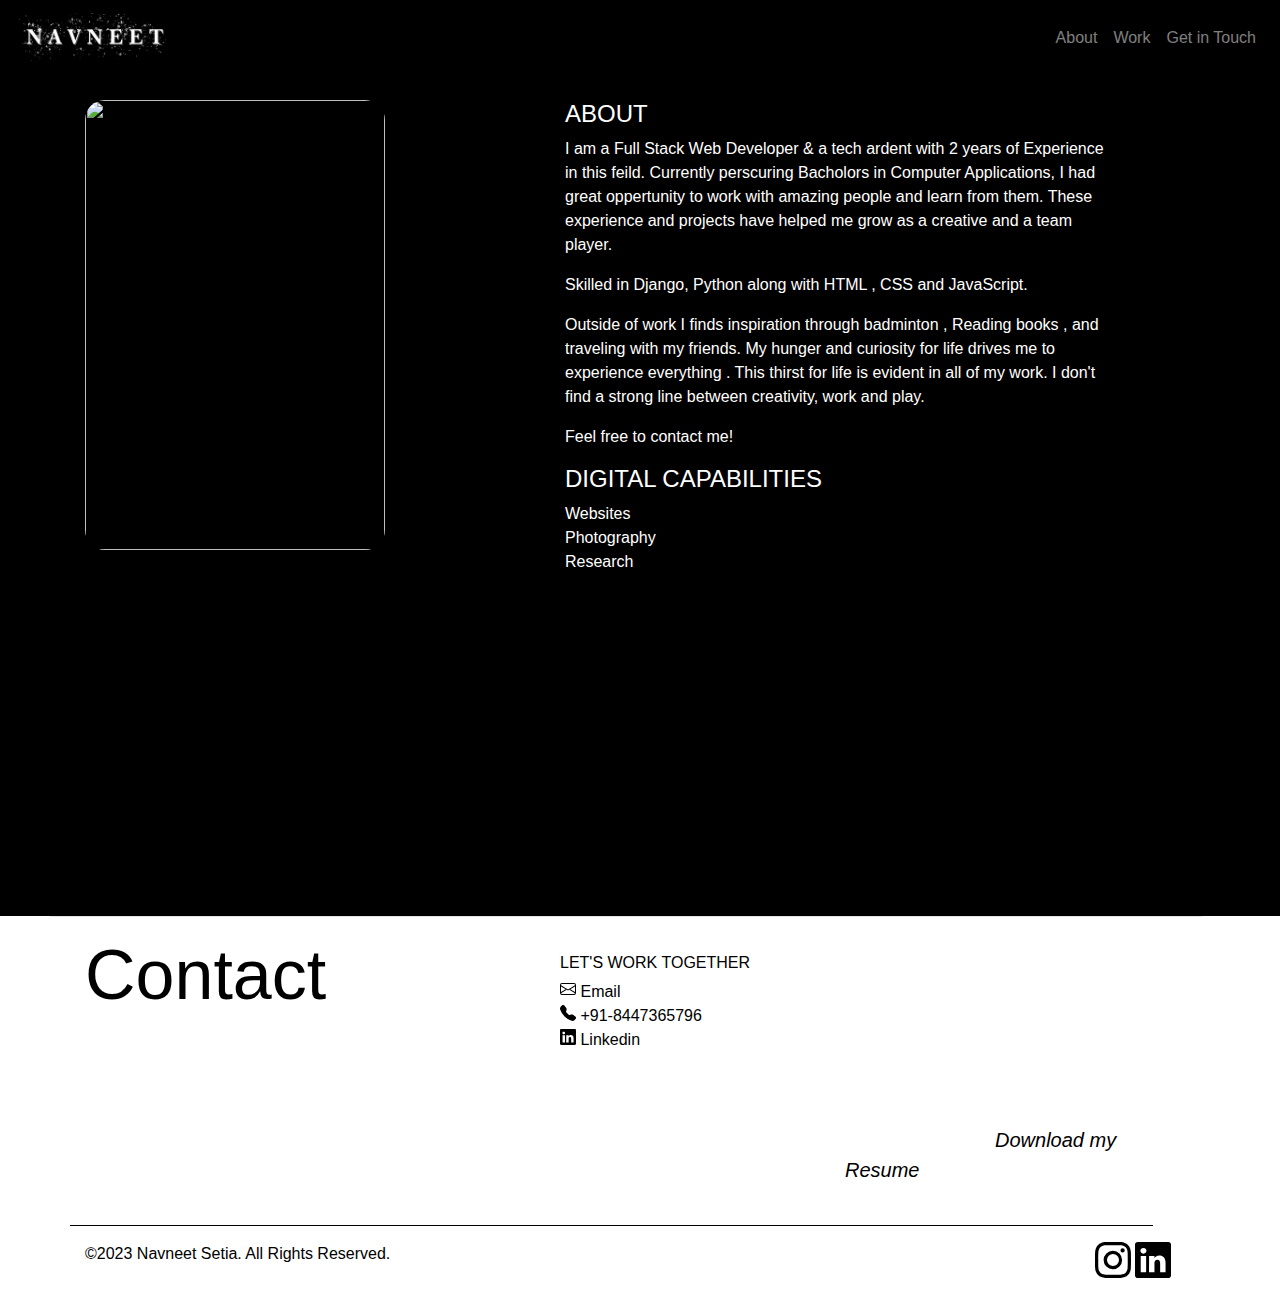
==== test.html @ 14242ecf "Personal Website Changes" ====
<!DOCTYPE html>
<html lang="en">
  <head>
    <link rel="stylesheet" href="https://cdn.jsdelivr.net/npm/bootstrap@4.0.0/dist/css/bootstrap.min.css"
    integrity="sha384-Gn5384xqQ1aoWXA+058RXPxPg6fy4IWvTNh0E263XmFcJlSAwiGgFAW/dAiS6JXm"
    crossorigin="anonymous"/>
    <link rel="icon" type="image/x-icon" href="favicon.png">
  <script src="https://code.jquery.com/jquery-3.2.1.slim.min.js"
    integrity="sha384-KJ3o2DKtIkvYIK3UENzmM7KCkRr/rE9/Qpg6aAZGJwFDMVNA/GpGFF93hXpG5KkN"
    crossorigin="anonymous"></script>
  <script src="https://cdn.jsdelivr.net/npm/popper.js@1.12.9/dist/umd/popper.min.js"
    integrity="sha384-ApNbgh9B+Y1QKtv3Rn7W3mgPxhU9K/ScQsAP7hUibX39j7fakFPskvXusvfa0b4Q"
    crossorigin="anonymous"></script>
  <script src="https://cdn.jsdelivr.net/npm/bootstrap@4.0.0/dist/js/bootstrap.min.js"
    integrity="sha384-JZR6Spejh4U02d8jOt6vLEHfe/JQGiRRSQQxSfFWpi1MquVdAyjUar5+76PVCmYl"
    crossorigin="anonymous"></script>
  <meta name="viewport" content="width=device-width, initial-scale=1.0">
  <link rel="preconnect" href="https://fonts.googleapis.com">
<link rel="preconnect" href="https://fonts.gstatic.com" crossorigin>
<link href="https://fonts.googleapis.com/css2?family=Rubik+Iso&display=swap" rel="stylesheet">
    <meta charset="UTF-8" />
    <meta http-equiv="X-UA-Compatible" content="IE=edge" />
    <meta name="viewport" content="width=device-width, initial-scale=1.0" />
    <title>Document</title>
    <link rel="stylesheet" href="style.css" />
  </head>
  <body>
    <div class="cover">
      <div id="loader" class="center"></div> 
            <nav class="navbar  navbar-expand-sm navbar-dark shadow-10-strong">
              <a class="navbar-brand" href= "index.html" style=" font-family: 'Gill Sans', 'Gill Sans MT', Calibri, 'Trebuchet MS', sans-serif; font-size: 25px;text-decoration: solid;"><img src="Transparent Navneet.png" width="150" height="50" class="d-inline-block align-top" alt=""></a>                <ul class="navbar-nav ml-auto">
                  <li class="nav-item">
                      <a class="nav-link "  href="test.html">
                        About
                      </a>
                  </li>
                  <li class="nav-item">
                      <a class="nav-link" href="work.html">
                        Work
                      </a>
                  </li>
                  <li class="nav-item">
                    <a class="nav-link" href="test.html#contact">
                    Get in Touch
                    </a>
                </li>   
                  </ul>
          </nav>
          <br>
          <div class="container">
            <div class="row">
              <div class="col-4">
                <img src="Test123.png" class="edit_img" alt="" width="300px" height="450px">
              </div>
              <div class="col-6" style="margin-left: 100px;">
                <h4>ABOUT</h4>
                <p>
                  I am a Full Stack Web Developer & a tech ardent with 2 years of Experience in this feild. Currently perscuring Bacholors in Computer Applications, I had great oppertunity to work with amazing people and learn from them. These experience and projects have helped me grow as a creative and a team player.
                </p>
                <p>
                  Skilled in Django, Python
                  along with HTML , CSS
                  and JavaScript.
                  </p>
                 
                  <p>Outside of work I finds inspiration through badminton , Reading books , and traveling with my friends. My hunger and curiosity for life drives me to experience everything . This thirst for life is evident in all of my work. I don't find a strong line between creativity, work and play.</p>
                  <p>Feel free to contact me!</p>
                  <h4>DIGITAL CAPABILITIES</h4>
                <ul> 
                  <li>Websites</li>
                  <li>Photography</li>
                  <li>Research</li>
                </ul>           
              </div>
              
            </div>
          </div>
          </div>
          <div style="color: black; background-color: rgb(255, 255, 255);">
    <hr size="8" width="90%" color="white" style="align-items: center;margin-left: 50px">
    <footer id="contact">
      <div class="container">
        <div class="row">
          <div class="col-4">
            <h1 style="font-size: 70px;">Contact</h1>
          </div>
          <div class="col-8" style="margin-top: 20px;padding-left: 110px;">
            <h6>LET'S WORK TOGETHER</h6>
            <ul style="list-style: none;">
              <li><svg xmlns="http://www.w3.org/2000/svg" width="16" height="16" fill="currentColor" class="bi bi-envelope" viewBox="0 0 16 16">
                <path d="M0 4a2 2 0 0 1 2-2h12a2 2 0 0 1 2 2v8a2 2 0 0 1-2 2H2a2 2 0 0 1-2-2V4Zm2-1a1 1 0 0 0-1 1v.217l7 4.2 7-4.2V4a1 1 0 0 0-1-1H2Zm13 2.383-4.708 2.825L15 11.105V5.383Zm-.034 6.876-5.64-3.471L8 9.583l-1.326-.795-5.64 3.47A1 1 0 0 0 2 13h12a1 1 0 0 0 .966-.741ZM1 11.105l4.708-2.897L1 5.383v5.722Z"/>
              </svg> <a href="mailto: navneetsetia18@gmail.com"> Email</a></li>
              <li><svg xmlns="http://www.w3.org/2000/svg" width="16" height="16" fill="currentColor" class="bi bi-telephone-fill" viewBox="0 0 16 16">
                <path fill-rule="evenodd" d="M1.885.511a1.745 1.745 0 0 1 2.61.163L6.29 2.98c.329.423.445.974.315 1.494l-.547 2.19a.678.678 0 0 0 .178.643l2.457 2.457a.678.678 0 0 0 .644.178l2.189-.547a1.745 1.745 0 0 1 1.494.315l2.306 1.794c.829.645.905 1.87.163 2.611l-1.034 1.034c-.74.74-1.846 1.065-2.877.702a18.634 18.634 0 0 1-7.01-4.42 18.634 18.634 0 0 1-4.42-7.009c-.362-1.03-.037-2.137.703-2.877L1.885.511z"/>
              </svg> +91-8447365796</li>
              <li><svg xmlns="http://www.w3.org/2000/svg" width="16" height="16" fill="currentColor" class="bi bi-linkedin" viewBox="0 0 16 16">
                <path d="M0 1.146C0 .513.526 0 1.175 0h13.65C15.474 0 16 .513 16 1.146v13.708c0 .633-.526 1.146-1.175 1.146H1.175C.526 16 0 15.487 0 14.854V1.146zm4.943 12.248V6.169H2.542v7.225h2.401zm-1.2-8.212c.837 0 1.358-.554 1.358-1.248-.015-.709-.52-1.248-1.342-1.248-.822 0-1.359.54-1.359 1.248 0 .694.521 1.248 1.327 1.248h.016zm4.908 8.212V9.359c0-.216.016-.432.08-.586.173-.431.568-.878 1.232-.878.869 0 1.216.662 1.216 1.634v3.865h2.401V9.25c0-2.22-1.184-3.252-2.764-3.252-1.274 0-1.845.7-2.165 1.193v.025h-.016a5.54 5.54 0 0 1 .016-.025V6.169h-2.4c.03.678 0 7.225 0 7.225h2.4z"/>
              </svg><a href="https://www.linkedin.com/in/navneet-setia-83021b261/"> Linkedin</a></li>
            </ul>
          </div><br><br><br><br><br><br><br><br>
          <div class="container">
            <div class="row">
              <div class="col-sm">
              </div>
              <div class="col-sm">
              </div>
              <div class="col-sm">
                <i>
                  <a style="font-size: 20px;margin-left:150px ;" target="_blank" href="https://drive.google.com/file/d/17NrM8z_0sZTGiQq3IHyKyqGCMYD1_fFg/view?usp=sharing">Download my Resume</a>
                </i>       <br><br>       </div>
            </div>
          </div>
          
          <hr size="8" width="95%" color="black">
          
          <div class="container">
            <div class="row">
              <div class="col-4">
                <p>©2023 Navneet Setia. All Rights Reserved.</p>
              </div>
              <div class="col-sm">
              </div>
              <div class="col-sm" style="margin-left: 500px;">
                <svg xmlns="http://www.w3.org/2000/svg" width="36" height="36" fill="currentColor" class="bi bi-instagram" viewBox="0 0 16 16">
                  <path d="M8 0C5.829 0 5.556.01 4.703.048 3.85.088 3.269.222 2.76.42a3.917 3.917 0 0 0-1.417.923A3.927 3.927 0 0 0 .42 2.76C.222 3.268.087 3.85.048 4.7.01 5.555 0 5.827 0 8.001c0 2.172.01 2.444.048 3.297.04.852.174 1.433.372 1.942.205.526.478.972.923 1.417.444.445.89.719 1.416.923.51.198 1.09.333 1.942.372C5.555 15.99 5.827 16 8 16s2.444-.01 3.298-.048c.851-.04 1.434-.174 1.943-.372a3.916 3.916 0 0 0 1.416-.923c.445-.445.718-.891.923-1.417.197-.509.332-1.09.372-1.942C15.99 10.445 16 10.173 16 8s-.01-2.445-.048-3.299c-.04-.851-.175-1.433-.372-1.941a3.926 3.926 0 0 0-.923-1.417A3.911 3.911 0 0 0 13.24.42c-.51-.198-1.092-.333-1.943-.372C10.443.01 10.172 0 7.998 0h.003zm-.717 1.442h.718c2.136 0 2.389.007 3.232.046.78.035 1.204.166 1.486.275.373.145.64.319.92.599.28.28.453.546.598.92.11.281.24.705.275 1.485.039.843.047 1.096.047 3.231s-.008 2.389-.047 3.232c-.035.78-.166 1.203-.275 1.485a2.47 2.47 0 0 1-.599.919c-.28.28-.546.453-.92.598-.28.11-.704.24-1.485.276-.843.038-1.096.047-3.232.047s-2.39-.009-3.233-.047c-.78-.036-1.203-.166-1.485-.276a2.478 2.478 0 0 1-.92-.598 2.48 2.48 0 0 1-.6-.92c-.109-.281-.24-.705-.275-1.485-.038-.843-.046-1.096-.046-3.233 0-2.136.008-2.388.046-3.231.036-.78.166-1.204.276-1.486.145-.373.319-.64.599-.92.28-.28.546-.453.92-.598.282-.11.705-.24 1.485-.276.738-.034 1.024-.044 2.515-.045v.002zm4.988 1.328a.96.96 0 1 0 0 1.92.96.96 0 0 0 0-1.92zm-4.27 1.122a4.109 4.109 0 1 0 0 8.217 4.109 4.109 0 0 0 0-8.217zm0 1.441a2.667 2.667 0 1 1 0 5.334 2.667 2.667 0 0 1 0-5.334z"/>
                </svg>
                <a href="https://www.linkedin.com/in/navneet-setia-83021b261/">
                <svg xmlns="http://www.w3.org/2000/svg" width="36" height="36"  style="" fill="currentColor" class="bi bi-linkedin" viewBox="0 0 16 16">
                  <path d="M0 1.146C0 .513.526 0 1.175 0h13.65C15.474 0 16 .513 16 1.146v13.708c0 .633-.526 1.146-1.175 1.146H1.175C.526 16 0 15.487 0 14.854V1.146zm4.943 12.248V6.169H2.542v7.225h2.401zm-1.2-8.212c.837 0 1.358-.554 1.358-1.248-.015-.709-.52-1.248-1.342-1.248-.822 0-1.359.54-1.359 1.248 0 .694.521 1.248 1.327 1.248h.016zm4.908 8.212V9.359c0-.216.016-.432.08-.586.173-.431.568-.878 1.232-.878.869 0 1.216.662 1.216 1.634v3.865h2.401V9.25c0-2.22-1.184-3.252-2.764-3.252-1.274 0-1.845.7-2.165 1.193v.025h-.016a5.54 5.54 0 0 1 .016-.025V6.169h-2.4c.03.678 0 7.225 0 7.225h2.4z"/>
                </svg></a>           
              </div>
            </div>
          </div>
          <br><br>
        </div>
      </div>
    </footer></div>
  </body>
</html>
---- style.css ----
.cover {
    min-height: 100vh;
  }

body{
    color: #fff;
    background-color: #000;
    overflow-x: hidden;   
}

.button5{
  border-radius: 50%;
}

.img_only{
    position: absolute;
    animation: movement 5s ease-in-out infinite reverse;}

@keyframes movement {
    0%,100%{
        margin-top: 100px;
        margin-left: 500px;
        transform:rotate(2deg);
    }
    50%{
        margin-left: -1000px;
        margin-top: 100px;
        transform: rotate(5deg);
    }
}

@media (max-width: 600px) {
  .hide > p  {
    font-size: 20px;!important
  }
}

.container > li{
  inline-size: 50px;
}

.div_2{
    min-height: 100vh;
    width: 100%;
    background-image: linear-gradient(0deg, rgba(72,76,77,0.8717612044817927) 1%, rgba(255,255,255,0) 48%, rgba(44,52,54,0.832545518207283) 99%);
    background-repeat: no-repeat;
    background-size:cover;
    background-position: center;
    background-attachment: scroll;   
}

section i{
    position: absolute;
    background:#fff ;
    border-radius: 50%;
    box-shadow: 0 0 10px #fff,
    0 0 20px #fff,
    0 0 30px #fff,    
    0 0 40px #fff;
    animation: animate 2s linear infinite;
    

}

@media screen and (max-width:156px) {
body{
  background-color: olive;
  color: white;
}
}

@keyframes animate {
    0%{
        opacity: 0;
    }
    25%{
        opacity: 1;
    }
    50%{
        opacity: 0;
    }
    75%{
        opacity: 1;
    }
    100%{
        opacity: 0;
    }
}

.edit_img{
  border-radius: 20px;
}

a {
  color: #000000;
  text-decoration: none;
}

hr{
  color: #fff;
}
ul{
  list-style: none;
}

a:hover {
  color:#413a3a; 
  text-decoration:none; 
  cursor:pointer;
  text-decoration: underline;  
}

.create_center{
    color: #fff;
    font-family: 'Times New Roman', Times, serif;
}


.shape{
  display: flex;
justify-content: center;
align-items: center;
align-content: center;
}

  .hello_world{
    position: relative;
  top: 50%;
  left: 50%;
  }

  .wrapper{
    position: absolute;
    align-items: center;

  }

  .img-area{
    position: relative;
    height: 230px;
    width: 100px;
    padding: 20px;
    margin-left: 150px;
  }
  
  .img-box{

    z-index: 200;
    width: 150px;
    position: absolute;
    top: 0;
    left: 0;
    box-shadow: 0 0 5px 0 #333;
    border: 1px solid #ffffff;
    transition: .5s;
    border-radius: 20px;
  }

.text-12{
  position: absolute;
}

.adjust{
  position: relative;
  padding-bottom: 100px;
  padding-left: 50px;
  padding-right: 50px;
}

.adjust1{
  position: relative;
  padding-bottom: 0px;
  padding-left: 100px;
  padding-right: 100px;
  padding-top: 50px;
  border: 1px solid #ffffff;
  border-radius: 20px;
}

.img-area:hover .box-1{
  top: 0;
  left:0;
  box-shadow: 10px 4px 8px 0 rgba(255, 255, 255, 1), 10px 6px 20px 0 rgba(255, 255, 255, 0.19);
}

.img-area:hover .box-2{
  top: 0;
  left:100px;
  transform: rotate(15deg);
margin-top: 20px;
box-shadow: 0px 4px 8px 0 rgba(255, 255, 255, 1), 10px 6px 20px 0 rgba(255, 255, 255, 0.19);
}

.img-area:hover .box-3{
  top: 0;
  left:-100px;
  transform: rotate(-15deg);
  margin-top: 20px;
  box-shadow: 0 4px 8px 0 rgba(255, 255, 255, 1), 0 6px 20px 0 rgba(255, 255, 255, 0.19);

}

.img-area:hover .box-5{
  top: -100px;
  left:-50px;
  width: 55px;
  transform: rotate(-35deg);
  margin-top: 20px;
  box-shadow: 0 4px 8px 0 rgba(255, 255, 255, 1), 0 6px 20px 0 rgba(255, 255, 255, 0.19);

}

.img-area:hover .box-6{
  top: -100px;
  left:120px;
  width: 55px;

  transform: rotate(35deg);
  margin-top: 20px;
  box-shadow: 0 4px 8px 0 rgba(255, 255, 255, 1), 0 6px 20px 0 rgba(255, 255, 255, 0.19);

}

.control{
  width: 300px;
  height: 400px;
  align-items: center;
  border: 10px solid #ffffff;
  border-radius: 20px;
}
.purple:hover{
  background-color: #ba79fa;
  color: #fff;
}

.yellow1{
  color: #000;
}

.blue:hover{
  background-color: #0155ff;
  color: #fff;
}

.pink:hover{
  background-color:hotpink;
  color: #fff;

}

.light-blue:hover{
  background-color: #4dacff;
  color: white;
}

.yellow:hover{
  color: #fff;
  background-color: #ffe194;
}

.img-area:hover .box-4{
  top: 200px;
  left:0px;
  margin-top: 20px;
  box-shadow: 0 4px 8px 0 rgba(255, 255, 255, 1), 0 6px 20px 0 rgba(255, 255, 255, 0.19);

}

.img-area img:nth-child(2){
  transform: rotate(15deg);
  zoom: 1;
}

.img-area img:nth-child(4){
  transform: rotate(15deg);
  zoom: 1;
}

.img-area img:nth-child(3){
}

.create_center{
  position: relative;
}



.transparent{
  position: absolute;
text-align: center;
  opacity: 0;
}



.my_UFO{
  opacity: 0;
}

body:has(.hover_test:hover) .hover_test{
  opacity: 0;
}
body:has(.hover_test:hover) .hide{
  opacity: 0;
}

body:has(.hover_test:hover) .transparent{
  opacity: 1;
}

body:has(.hover_test:hover) .my_UFO{
  opacity: 1;
}

body:has(.hover_test:hover) .text-1{
  animation:shimmy-1 2s  ;
  -webkit-animation-fill-mode: forwards;
}

@keyframes shimmy-1 {
  0% {
    transform: translate(-320px, 500px);    
  }
  100% {
    transform: translate(0px, 0px);
  }
}

body:has(.hover_test:hover) .text-2{
  animation:shimmy-2 2s  ;
  -webkit-animation-fill-mode: forwards;
  transition-delay:2s;
}
@keyframes shimmy-2 {
  0% {
    transform: translate(100px, 150px);   
     
  }
  100% {
    transform: translate(100px, 00px);
  }
}
body:has(.hover_test:hover) .text-3{
  animation:shimmy-3 2s  ;-webkit-animation-fill-mode: forwards;
}
@keyframes shimmy-3 {
  0% {
    transform: translate(-10px, 200px);    
  }
  100% {
    transform: translate(200px, 0px);
  }
}
body:has(.hover_test:hover) .text-4{
  animation:shimmy-4 2s ;
  -webkit-animation-fill-mode: forwards;
}
@keyframes shimmy-4 {
  0% {
    transform: translate(60px, 2000px); 
       
  }
  100% {
    transform: translate(300px, 0px);
  }
}
body:has(.hover_test:hover) .text-5{
  animation:shimmy-5 2s  ;-webkit-animation-fill-mode: forwards;
}
@keyframes shimmy-5 {
  0% {
    transform: translate(450px, 4000px);    
  }
  100% {
    transform: translate(400px, 0px);
  }
}
body:has(.hover_test:hover) .text-6{
  animation:shimmy-6 2s  ;-webkit-animation-fill-mode: forwards;
}



@keyframes shimmy-6 {
  0% {
    transform: translate(7200px, 600px);    
  }
  100% {
    transform: translate(500px, 00px);
  }
}
body:has(.hover_test:hover) .text-7{
  animation:shimmy-7 2s  ;-webkit-animation-fill-mode: forwards;
}
@keyframes shimmy-7 {
  0% {
    transform: translate(720px, 500px);    
  }
  100% {
    transform: translate(600px,00px);
  }
}


.img-area{
  position: relative;
  height: 130px;
  width: 160px;
}

.text-area{
  position: relative;
  height: 130px;
  width: 600px;
  font-family: 'Rubik Iso', cursive;
  color: burlywood;!important;
  text-align: center;
  font-size: 130px;
}


* {
  margin: 0;
  padding: 0;
  box-sizing: border-box;
}



.canvas {
  position: relative;
  display: flex;
  justify-content: center;
  align-items: center;
}

body:has(.hover_test:hover) .my_UFO{
  animation: motion 20s infinite;

}

.fly {
  position: relative;
  display: flex;
  justify-content: center;
  align-items: center;
  animation: motion 20s infinite;
}

.alien {
  position: absolute;
  background: #50cb93;
  width: 15vmin;
  height: 7vmin;
  border-radius: 45%;
}

.alien::before {
  content: "";
  position: absolute;
  background: #50cb93;
  top: -3vmin;
  left: 2.5vmin;
  width: 10vmin;
  height: 7vmin;
  border-radius: 50%;
  z-index: -1;
  box-shadow: inset -0.7vmin 0 0.5vmin #5d8233, inset 0.7vmin 0 0.5vmin #acffad;
}

.alien::after {
  content: "";
  position: absolute;
  top: 2vmin;
  left: 2vmin;
  background: #bd4b4b;
  width: 2vmin;
  height: 2vmin;
  border-radius: 50%;
  filter: blur(0.6vmin);
  box-shadow: 9vmin 0 0 #bd4b4b;
}

.topLeft {
  position: absolute;
  top: -3vmin;
  width: 4vmin;
  height: 5vmin;
  border-radius: 100% 54% 10% 50% / 70% 10% 30% 30%;
  border-top: 1.5vmin solid #50cb93;
  transform: rotate(30deg);
  z-index: -2;
}

.topLeft::before {
  content: "";
  position: absolute;
  background: #50cb93;
  top: -1vmin;
  left: -1vmin;
  width: 2vmin;
  height: 2vmin;
  border-radius: 50%;
  box-shadow: inset -0.2vmin -0.2vmin 1vmin #5d8233;
}

.topRight {
  position: absolute;
  top: -3vmin;
  right: 0;
  width: 4vmin;
  height: 5vmin;
  border-radius: 100% 54% 10% 50% / 70% 10% 30% 30%;
  border-top: 1.5vmin solid #50cb93;
  transform: scaleX(-1) rotate(30deg);
  z-index: -2;
}

.topRight::before {
  content: "";
  position: absolute;
  background: #50cb93;
  top: -1vmin;
  left: -1vmin;
  width: 2vmin;
  height: 2vmin;
  border-radius: 50%;
  box-shadow: inset -0.2vmin -0.2vmin 1vmin #5d8233;
}

.eyes {
  position: absolute;
  left: 5vmin;
  background: #000;
  width: 1vmin;
  height: 1vmin;
  border-radius: 50%;
  box-shadow: 4vmin 0 0 #000;
}

.eyebrows {
  position: absolute;
  top: -1vmin;
  left: 5vmin;
  background: #000;
  width: 0.7vmin;
  height: 0.3vmin;
  box-shadow: 4vmin 0 0 #000;
}

.mouth {
  position: absolute;
  background: #000;
  bottom: 5vmin;
  left: 6.5vmin;
  width: 2vmin;
  height: 0.5vmin;
}

.helmet {
  position: absolute;
  background: #c9e4c5;
  top: -11vmin;
  width: 20vmin;
  height: 15vmin;
  border-radius: 50%;
  z-index: 1;
  opacity: 0.4;
  box-shadow: inset 1.5vmin 0.5vmin 1vmin #fff;
}

.middle {
  position: absolute;
  top: 2vmin;
  left: -7vmin;
  background: #ffaa4c;
  width: 14vmin;
  height: 2vmin;
  z-index: 1;
}

.middle::before {
  content: "";
  position: absolute;
  background: #ffe194;
  left: 4vmin;
  width: 6vmin;
  height: 2vmin;
}

.glitter {
  position: absolute;
  left: -8vmin;
  top: -6vmin;
  background: #fff;
  width: 1.5vmin;
  height: 4.5vmin;
  border-radius: 50%;
  transform: rotate(15deg);
  z-index: 1;
}

.glitter::before {
  content: "";
  position: absolute;
  top: -2vmin;
  left: 1vmin;
  background: #fff;
  width: 1.5vmin;
  height: 1.5vmin;
  border-radius: 50%;
}

.ufo {
  position: absolute;
  top: -3vmin;
  background: #f8485e;
  width: 45vmin;
  height: 18vmin;
  border-radius: 50%;
  z-index: -2;
  box-shadow: inset 0 -1.5vmin 2vmin #962d2d, inset 0.5vmin 1vmin 3vmin #fff;
}

.ufo::before {
  content: "";
  position: absolute;
  top: 1.5vmin;
  left: 12.5vmin;
  background: #962d2d;
  width: 20vmin;
  height: 7vmin;
  border-radius: 50%;
  box-shadow: inset 0 -0.5vmin 2vmin #4f0e0e;
}

.lights {
  position: absolute;
  top: 6vmin;
  left: 5vmin;
  background: #334257;
  width: 7vmin;
  height: 4vmin;
  border-radius: 50%;
  box-shadow: inset 0 1vmin 1vmin #548ca8;
  animation: lighton 20s infinite;
}

.lights::before {
  content: "";
  position: absolute;
  top: 4vmin;
  left: 14vmin;
  background: #334257;
  width: 7vmin;
  height: 4vmin;
  border-radius: 50%;
  box-shadow: inset 0 1vmin 1vmin #548ca8;
  animation: lighton 20s infinite;
}

.lights::after {
  content: "";
  position: absolute;
  left: 29vmin;
  background: #334257;
  width: 7vmin;
  height: 4vmin;
  border-radius: 50%;
  box-shadow: inset 0 1vmin 1vmin #548ca8;
  animation: lighton 20s infinite;
}

.legs {
  position: absolute;
  background: #334257;
  bottom: 0;
  left: 4vmin;
  width: 3.5vmin;
  height: 4vmin;
  border-radius: 62% 38% 79% 21% / 100% 29% 71% 0%;
  box-shadow: inset 0.5vmin -1vmin 0.5vmin #548ca8,
    inset 0.1vmin 0.2vmin 0.5vmin #000;
}

.legs::before {
  content: "";
  position: absolute;
  background: #334257;
  bottom: 0;
  left: 32vmin;
  width: 3.5vmin;
  height: 4vmin;
  transform: scaleX(-1);
  border-radius: 62% 38% 79% 21% / 100% 29% 71% 0%;
  box-shadow: inset 0.5vmin -1vmin 0.5vmin #548ca8,
    inset 0.1vmin 0.2vmin 0.5vmin #000;
}

@keyframes motion {
  0% {
    transform: scale(0) rotate(0deg) translateX(30vmin) rotate(0deg);
  }
  30% {
    transform: scale(1) rotate(260deg) translateX(20vmin) rotate(-250deg);
  }
  50% {
    transform: scale(1) rotate(350deg) translateX(10vmin) rotate(-360deg);
  }
  100% {
    transform: scale(0) rotate(10deg) translateX(20vmin) rotate(0deg);
  }
}

@keyframes lighton {
  0% {
    background: #334257;
  }
  20% {
    background: #334257;
  }
  50% {
    background: #ffe194;
  }
  70% {
    background: #ffe194;
  }
  90% {
    background: #334257;
  }
  100% {
    background: #334257;
  }
}

.stars {
  position: absolute;
  background: #ffe194;
  top: -40vmin;
  width: 0.7vmin;
  height: 0.7vmin;
  border-radius: 50%;
  filter: blur(0.2vmin);
  box-shadow: 20vmin 2vmin 0 #ffe194, 10vmin -20vmin 0 #ffe194,
    20vmin 50vmin 0 #ffe194, -30vmin 10vmin 0 #ffe194, -20vmin -40vmin 0 #ffe194,
    -40vmin 120vmin 0 #ffe194, 40vmin 70vmin 0 #ffe194,
    -10vmin 100vmin 0 #ffe194, 10vmin 110vmin 0 #ffe194,
    40vmin 130vmin 0 #ffe194, -20vmin 40vmin 0 #ffe194, -10vmin 60vmin 0 #ffe194,
    10vmin 120vmin 0 #ffe194;
  animation: twinkle 0.01s infinite;
}

.stars::before {
  content: "";
  position: absolute;
  background: #ffe194;
  width: 0.3vmin;
  height: 0.3vmin;
  border-radius: 50%;
  box-shadow: -40vmin 10vmin 0 #ffe194, 30vmin 10vmin 0 #ffe194,
    50vmin 10vmin 0 #ffe194, -10vmin 80vmin 0 #ffe194, -40vmin 70vmin 0 #ffe194,
    20vmin 120vmin 0 #ffe194, 10vmin 150vmin 0 #ffe194, -30vmin 90vmin 0 #ffe194,
    40vmin 20vmin 0 #ffe194, 60vmin 100vmin 0 #ffe194, 10vmin 120vmin 0 #ffe194,
    30vmin 60vmin 0 #ffe194, 20vmin 40vmin 0 #ffe194, -45vmin -15vmin 0 #ffe194;
  animation: twinkle 0.1s infinite;
}

@keyframes twinkle {
  from {
    opacity: 0;
  }
  to {
    opacity: 1;
  }
}

.glow {
  font-size: 70px;
  color: #ffffff;
  text-align: center;
  -webkit-animation: glow 1s ease-in-out infinite alternate;
  -moz-animation: glow 1s ease-in-out infinite alternate;
  animation: glow 1s ease-in-out infinite alternate;
}


@-webkit-keyframes glow {
  from {
    text-shadow: 0 0 0px #eeeeee, 0 0 5px #000000, 0 0 10px #000000, 0 0 15px #000000, 
                 0 0 20px #545ab3, 0 0 15px #6cd5e6, 0 0 20px #62e8fd;
  }
  to {
    text-shadow: 0 0 10px #eeeeee, 0 0 20px #1ab3ff, 0 0 30px #13b7e9, 0 0 40px #4dacff,
                 0 0 25px #4db2ff, 0 0 30px #35b1f9, 0 0 40px #4da0ff;
  }
}

.neonText {
  color: #b5a8a8;
  text-shadow:
  0 0 7px #fff,
  0 0 10px #fff,
  0 0 21px #fff,
}
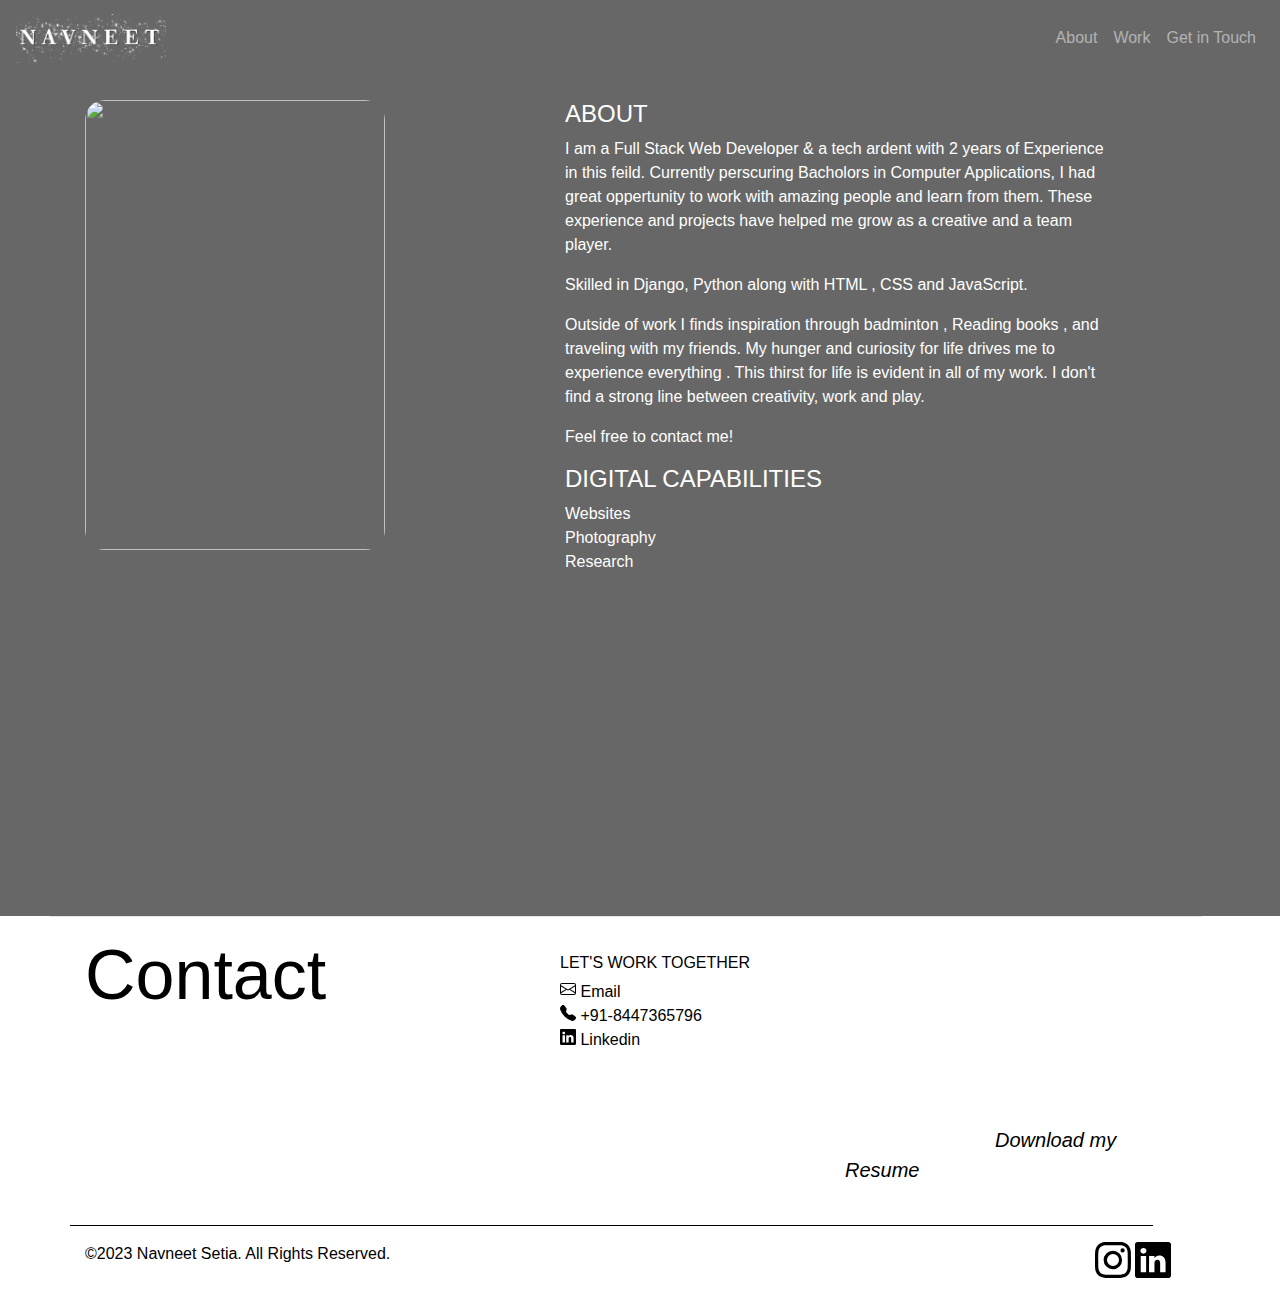
==== commit 2da61ff1: "Update test.html" ====
--- a/test.html
+++ b/test.html
@@ -21,14 +21,14 @@
     <meta charset="UTF-8" />
     <meta http-equiv="X-UA-Compatible" content="IE=edge" />
     <meta name="viewport" content="width=device-width, initial-scale=1.0" />
-    <title>Document</title>
+    <title>About Navneet</title>
     <link rel="stylesheet" href="style.css" />
   </head>
   <body>
     <div class="cover">
       <div id="loader" class="center"></div> 
             <nav class="navbar  navbar-expand-sm navbar-dark shadow-10-strong">
-              <a class="navbar-brand" href= "index.html" style=" font-family: 'Gill Sans', 'Gill Sans MT', Calibri, 'Trebuchet MS', sans-serif; font-size: 25px;text-decoration: solid;"><img src="Transparent Navneet.png" width="150" height="50" class="d-inline-block align-top" alt=""></a>                <ul class="navbar-nav ml-auto">
+              <a class="navbar-brand" href= "index.html" style=" font-family: 'Gill Sans', 'Gill Sans MT', Calibri, 'Trebuchet MS', sans-serif; font-size: 25px;text-decoration: solid;"><img src="Transparent Navneet Name onlyyy.png" width="150" height="50" class="d-inline-block align-top" alt=""></a>                <ul class="navbar-nav ml-auto">
                   <li class="nav-item">
                       <a class="nav-link "  href="test.html">
                         About
@@ -121,9 +121,10 @@
               <div class="col-sm">
               </div>
               <div class="col-sm" style="margin-left: 500px;">
+                <a href="https://instagram.com/setia_navneet25?igshid=ZDdkNTZiNTM=">
                 <svg xmlns="http://www.w3.org/2000/svg" width="36" height="36" fill="currentColor" class="bi bi-instagram" viewBox="0 0 16 16">
                   <path d="M8 0C5.829 0 5.556.01 4.703.048 3.85.088 3.269.222 2.76.42a3.917 3.917 0 0 0-1.417.923A3.927 3.927 0 0 0 .42 2.76C.222 3.268.087 3.85.048 4.7.01 5.555 0 5.827 0 8.001c0 2.172.01 2.444.048 3.297.04.852.174 1.433.372 1.942.205.526.478.972.923 1.417.444.445.89.719 1.416.923.51.198 1.09.333 1.942.372C5.555 15.99 5.827 16 8 16s2.444-.01 3.298-.048c.851-.04 1.434-.174 1.943-.372a3.916 3.916 0 0 0 1.416-.923c.445-.445.718-.891.923-1.417.197-.509.332-1.09.372-1.942C15.99 10.445 16 10.173 16 8s-.01-2.445-.048-3.299c-.04-.851-.175-1.433-.372-1.941a3.926 3.926 0 0 0-.923-1.417A3.911 3.911 0 0 0 13.24.42c-.51-.198-1.092-.333-1.943-.372C10.443.01 10.172 0 7.998 0h.003zm-.717 1.442h.718c2.136 0 2.389.007 3.232.046.78.035 1.204.166 1.486.275.373.145.64.319.92.599.28.28.453.546.598.92.11.281.24.705.275 1.485.039.843.047 1.096.047 3.231s-.008 2.389-.047 3.232c-.035.78-.166 1.203-.275 1.485a2.47 2.47 0 0 1-.599.919c-.28.28-.546.453-.92.598-.28.11-.704.24-1.485.276-.843.038-1.096.047-3.232.047s-2.39-.009-3.233-.047c-.78-.036-1.203-.166-1.485-.276a2.478 2.478 0 0 1-.92-.598 2.48 2.48 0 0 1-.6-.92c-.109-.281-.24-.705-.275-1.485-.038-.843-.046-1.096-.046-3.233 0-2.136.008-2.388.046-3.231.036-.78.166-1.204.276-1.486.145-.373.319-.64.599-.92.28-.28.546-.453.92-.598.282-.11.705-.24 1.485-.276.738-.034 1.024-.044 2.515-.045v.002zm4.988 1.328a.96.96 0 1 0 0 1.92.96.96 0 0 0 0-1.92zm-4.27 1.122a4.109 4.109 0 1 0 0 8.217 4.109 4.109 0 0 0 0-8.217zm0 1.441a2.667 2.667 0 1 1 0 5.334 2.667 2.667 0 0 1 0-5.334z"/>
-                </svg>
+                  </svg></a>
                 <a href="https://www.linkedin.com/in/navneet-setia-83021b261/">
                 <svg xmlns="http://www.w3.org/2000/svg" width="36" height="36"  style="" fill="currentColor" class="bi bi-linkedin" viewBox="0 0 16 16">
                   <path d="M0 1.146C0 .513.526 0 1.175 0h13.65C15.474 0 16 .513 16 1.146v13.708c0 .633-.526 1.146-1.175 1.146H1.175C.526 16 0 15.487 0 14.854V1.146zm4.943 12.248V6.169H2.542v7.225h2.401zm-1.2-8.212c.837 0 1.358-.554 1.358-1.248-.015-.709-.52-1.248-1.342-1.248-.822 0-1.359.54-1.359 1.248 0 .694.521 1.248 1.327 1.248h.016zm4.908 8.212V9.359c0-.216.016-.432.08-.586.173-.431.568-.878 1.232-.878.869 0 1.216.662 1.216 1.634v3.865h2.401V9.25c0-2.22-1.184-3.252-2.764-3.252-1.274 0-1.845.7-2.165 1.193v.025h-.016a5.54 5.54 0 0 1 .016-.025V6.169h-2.4c.03.678 0 7.225 0 7.225h2.4z"/>
--- a/style.css
+++ b/style.css
@@ -4,7 +4,7 @@
 
 body{
     color: #fff;
-    background-color: #000;
+    background-color: #00000098;
     overflow-x: hidden;   
 }
 
@@ -322,7 +322,7 @@
     transform: translate(-320px, 500px);    
   }
   100% {
-    transform: translate(0px, 0px);
+    transform: translate(-200px, 0px);
   }
 }
 
@@ -337,7 +337,7 @@
      
   }
   100% {
-    transform: translate(100px, 00px);
+    transform: translate(-50px, 00px);
   }
 }
 body:has(.hover_test:hover) .text-3{
@@ -348,7 +348,7 @@
     transform: translate(-10px, 200px);    
   }
   100% {
-    transform: translate(200px, 0px);
+    transform: translate(100px, 0px);
   }
 }
 body:has(.hover_test:hover) .text-4{
@@ -361,7 +361,7 @@
        
   }
   100% {
-    transform: translate(300px, 0px);
+    transform: translate(250px, 0px);
   }
 }
 body:has(.hover_test:hover) .text-5{
@@ -386,7 +386,7 @@
     transform: translate(7200px, 600px);    
   }
   100% {
-    transform: translate(500px, 00px);
+    transform: translate(550px, 00px);
   }
 }
 body:has(.hover_test:hover) .text-7{
@@ -397,7 +397,7 @@
     transform: translate(720px, 500px);    
   }
   100% {
-    transform: translate(600px,00px);
+    transform: translate(700px,00px);
   }
 }
 
@@ -413,9 +413,9 @@
   height: 130px;
   width: 600px;
   font-family: 'Rubik Iso', cursive;
-  color: burlywood;!important;
+  color: rgb(225, 204, 230);!important;
   text-align: center;
-  font-size: 130px;
+  font-size: 200px;
 }
 
 
@@ -786,12 +786,12 @@
 
 @-webkit-keyframes glow {
   from {
-    text-shadow: 0 0 0px #eeeeee, 0 0 5px #000000, 0 0 10px #000000, 0 0 15px #000000, 
-                 0 0 20px #545ab3, 0 0 15px #6cd5e6, 0 0 20px #62e8fd;
+    text-shadow:   0 0 15px #000000, 
+                 0 0 20px #803f89, 0 0 15px #9f6ce6, 0 0 20px #731aaa;
   }
   to {
-    text-shadow: 0 0 10px #eeeeee, 0 0 20px #1ab3ff, 0 0 30px #13b7e9, 0 0 40px #4dacff,
-                 0 0 25px #4db2ff, 0 0 30px #35b1f9, 0 0 40px #4da0ff;
+    text-shadow:  0 0 40px #803294,
+                 0 0 25px #9326ae, 0 0 30px #792593, 0 0 20px #6f0b9a;
   }
 }
 
@@ -802,5 +802,3 @@
   0 0 10px #fff,
   0 0 21px #fff,
 }
-
-
